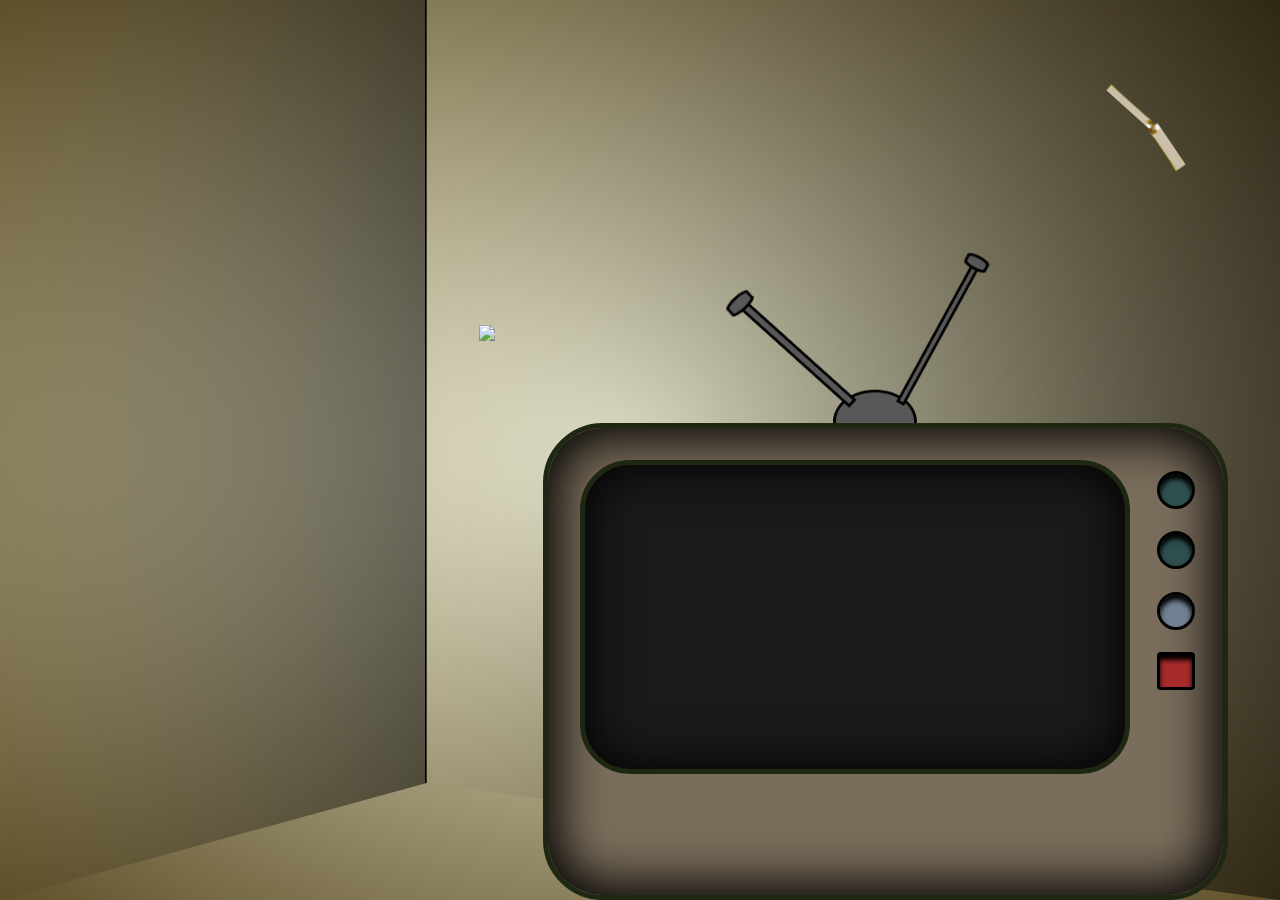
==== index.html @ 295e0593 "Fixat changeVideo, tagit bort extrafiler" ====
<!DOCTYPE html>
<html lang="en">

<head>
    <meta charset="UTF-8">
    <meta name="viewport" content="width=device-width, initial-scale=1.0">
    <title>fjurp</title>
    <script src="script.js" defer></script>
    <link rel="stylesheet" href="styles.css">
    <link rel="stylesheet" href="https://cdnjs.cloudflare.com/ajax/libs/font-awesome/5.15.1/css/all.min.css"
        integrity="sha512-+4zCK9k+qNFUR5X+cKL9EIR+ZOhtIloNl9GIKS57V1MyNsYpYcUrUeQc9vNfzsWfV28IaLL3i96P9sdNyeRssA=="
        crossorigin="anonymous" />
</head>

<body>
    <div class="container">

        <section>
            <div class="painting">
                <video loop id="paintingVideo" poster="./images/munch.jpg">
                    You need a newer browser to watch this video.
                </video>
            </div>
        </section>
        
        <section>
            <a href="two.html" class="secretFlower"></a>

            <div class="clock">
                <img src="./images/minutvisare.png" class="minutes">
                <img src="./images/timvisare.png" class="hours">
            </div>
        </section>

        <div class="tvContainer">

            <div class="lightswitchAntenna">
                <img src="./images/lightswitch.png" class="lightswitch"><img src="./images/tv.png" class="antenna">
            </div>

            <div class="tv">
                <div id="tvScreen">
                    <div class="hidden colorChange"><input type="text" id="colorInput"></input>
                        <p id="colorOptions"></p>
                    </div>
                    <video loop id="tvVideo" autoplay type="video/mp4" autoplay>
                        You need a newer browser to watch this video.
                    </video>
                </div>
                <p class="buttonContainer">
                    <button id="tvButton"></button>
                    <button id="paintingButton"></button>
                    <button id="colorButton"></button>
                    <button id="offButton"></button>
                </p>
            </div>

        </div>

        <footer><i class="fas fa-kiwi-bird" id="animal"></i></footer>

    </div>
</body>

</html>
---- styles.css ----
* {
    margin: 0;
    padding: 0;
}

:root {
    --dark: rgba(0, 0, 0, 0.5);
    --light: rgb(161, 182, 212);
    --bright: black;
}

body {
    font-family: 'Trebuchet MS', 'Verdana', sans-serif;
    background-image: radial-gradient(beige, rgb(95, 80, 41));
    overflow-x: hidden;
}

.hidden {
    display: none;
}

.new-wallpaper {
    background-image: linear-gradient(90deg, transparent, var(--dark)), url("./images/wallpaperPink.jpg");
}


/* *****************************
-------------RUMMET------------
*******************************/

.container {
    display: grid;
    grid-template-columns: 1fr 2fr;
    grid-template-rows: 1fr auto;
    height: 100vh;
    min-height: 100vh;

}

section {
    display: flex;
    background-image: url("./images/wallpaperGreen.jpg");
    /* fallback */
    background-image: linear-gradient(90deg, transparent, var(--dark)), url("./images/wallpaperGreen.jpg");
}

section:first-of-type {
    align-items: flex-start;
    justify-content: center;
    grid-area: 1/1/2/2;
    border-right: var(--bright) solid 2px;
    clip-path: polygon(0 0, 100% 0%, 100% 87%, 0% 100%);
    padding-top: 10%;
    perspective: 400px;
}

/* sass: .half-black {
    background: rgba(black, 0.5);
  } */

section:last-of-type {
    position: relative;
    z-index: 0;
    /* av okänd anledning gör clip-path att section lägger sig överst utan denna fix*/
    display: flex;
    justify-content: space-between;
    align-items: flex-start;
    grid-area: 1/2/2/3;
    clip-path: polygon(0 0, 100% 0%, 100% 100%, 0 87%);
}

footer {
    grid-area: 2/1/3/3;
}

video {
    outline: none;
}

/* *****************************
-----GREJOR PÅ HÖGRA VÄGGEN-----
*******************************/

.secretFlower {
    width: 65px;
    height: 83px;
}

.secretFlower:hover {
    background-image: url("./images/flower3.png");
    background-repeat: no-repeat;
}

.lightswitchAntenna {
    display: flex;
}

.lightswitch {
    align-self: center;
    margin-left: -5vw;
}

.clock {
    background-image: url("./images/clock.png");
    background-size: contain;
    background-repeat: no-repeat;
    width: 200px;
    height: 200px;
    display: grid;
    grid-template-columns: 1fr;
    grid-template-rows: 1fr;
    margin: 3vh 3vh 0 0;
}

.minutes,
.hours {
    grid-area: 1/1/2/2;
    margin: auto;
}

/* *****************************
-------------TAVLAN------------
*******************************/


.painting {
    display: flex;
    align-items: center;
    justify-content: center;
    background-size: contain;
    background-repeat: no-repeat;
    background-position-x: center;
    background-position-y: center;
    height: 62.22vh;
    width: 35vh;
    background-image: url("./images/frame.png");
    transform: rotateY(15deg);
}

#paintingVideo {
    height: 66%;
    width: 68%;
}

/* *****************************
-------------TVN------------
*******************************/

.antenna {
    display: block;
    margin: auto;
    max-height: 20vh;
    min-height: 112px;
}

#tvVideo {
    height: 100%;
    width: 100%;
}

#tvScreen {
    max-height: 360px;
    max-width: 640px;
    height: 33.75vh;
    width: 60vh;
    background-image: url("./images/static.gif");
    overflow: hidden;
    border: solid rgb(30, 39, 17) 5px;
    box-shadow: inset 0 0 50px black;
    background-color: rgb(27, 25, 25);
    border-radius: 50px;
    position: relative;
    /* fix för annars fattar inte safari overflow hidden */
    margin: 2em 0 18% 2em;
}

.tv {
    background-color: rgb(122, 109, 91);
    border-radius: 60px;
    border: 5px solid rgb(30, 39, 17);
    box-shadow: inset 0px 0px 50px 10px black;
    display: flex;
}

.tvContainer {
    position: relative;
    z-index: 1;
    grid-area: 1/2/2/3;
    align-self: flex-end;
    justify-self: center;
    align-content: center;
    max-height: calc(100vh - 83px);
    /* för att länkblomman ej ska hamna bakom*/
    margin-left: 5vw;
    /* för att lysknappen ej ska hamna på fel vägg*/
}

/* tv:n och section2 (tapeten på höger vägg) ligger i samma gridcell med olika z-index. om tv:n ligger i section klipps den av i botten */

/* *****************************
----------TV-KNAPPAR------------
*******************************/

.buttonContainer {
    display: flex;
    flex-direction: column;
    align-items: center;
    margin: 2em 1em 0 1em;
}

button {
    box-shadow: inset 0px 5px 5px black;
    border-radius: 50%;
    padding: 1rem;
    margin: 0.7rem;
    background-color: darkslategray;
    outline: none;
    border: 3px solid black;
    cursor: pointer;
    font-size: 2rem;
}

button:last-child {
    background-color: brown;
    border-radius: 10%;
}

button:last-child:hover {
    background-color: orangered;
}

button:nth-last-child(2) {
    background-color: slategray;
}

button:nth-last-child(2):hover {
    background-color: lightgray;
}

button:hover {
    background-color: teal;
}

/* *****************************
-------------FÄRGVAL------------
*******************************/
.colorChange {
    height: 100%;
    width: 100%;
    background-color: black;
    padding: 10px;
    display: flex;
    flex-direction: column;
    align-items: center;
    justify-content: flex-start;
}

.colorChange.hidden {display: none;}

input#colorInput {
    background-color: rgb(31, 31, 31);
    padding: 8px;
    border-radius: 5px;
    color:beige;
    border: 1px solid gray;
    justify-self: flex-start;
    margin-top: 2%;
}

p#colorOptions {
    cursor: pointer;
    margin: auto;
    padding: 0 20px 0 20px
}

/* *****************************
-------------KIWI!<3-----------
*******************************/

footer>i {
    font-size: 40px;
    position: relative;
    top: -45px;
    left: 60px;
}

.jump {
    -webkit-animation: jump 0.2s alternate infinite ease-in-out, moveRight 10s 1 linear forwards;
            animation: jump 0.2s alternate infinite ease-in-out, moveRight 10s 1 linear forwards;
  }

  @-webkit-keyframes jump {
    to {
      -webkit-transform: translatey(-20px);
              transform: translatey(-20px);
    }
  }
  
  @keyframes jump {
    to {
      -webkit-transform: translatey(-20px);
              transform: translatey(-20px);
    }
  }

  @-webkit-keyframes moveRight {
    to {
      -webkit-transform: translatex(100vw);
              transform: translatex(100vw);
    }
  }
  
  @keyframes moveRight {
    to {
      -webkit-transform: translatex(100vw);
              transform: translatex(100vw);
    }
  }
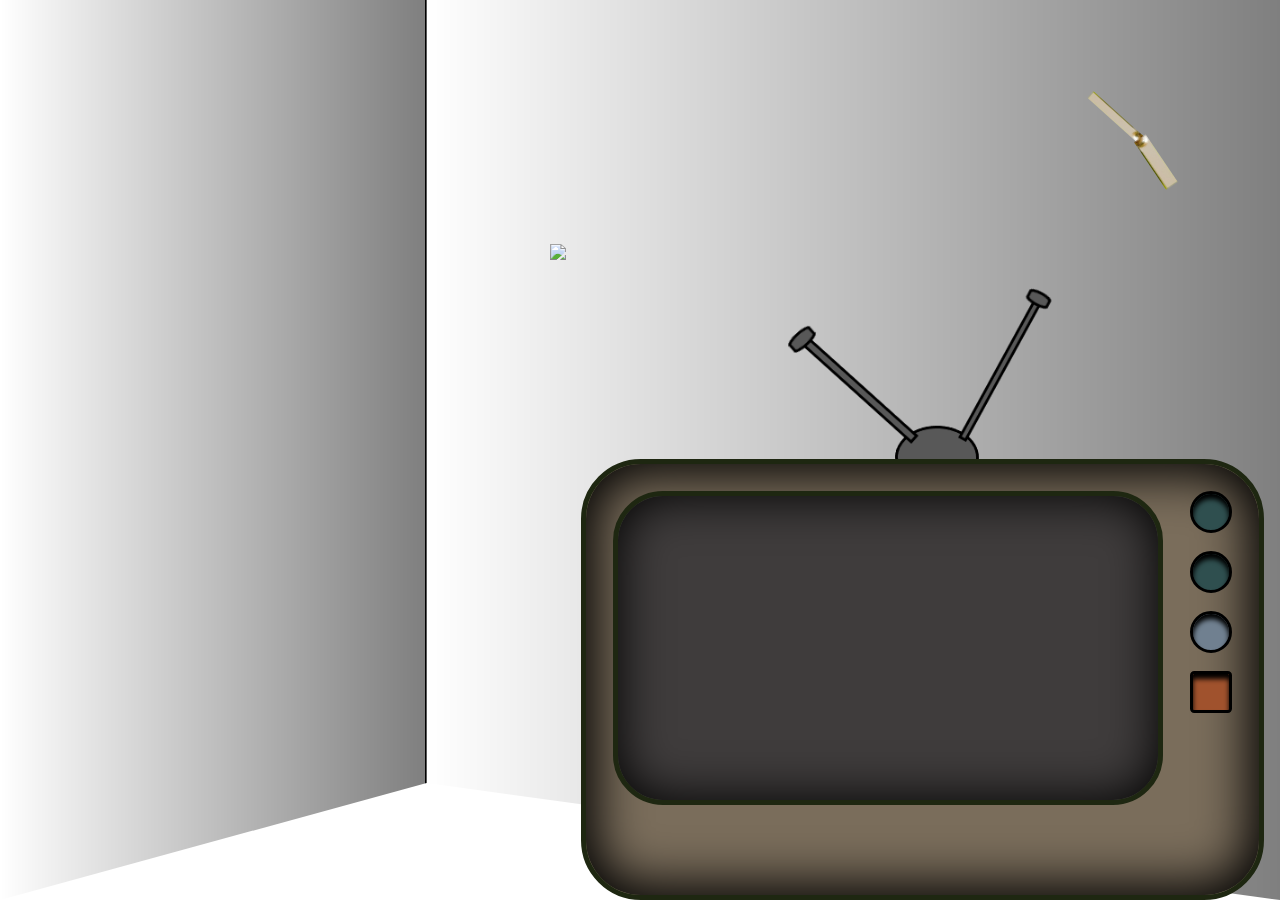
==== commit 50f2d917: "new colorchange" ====
--- a/index.html
+++ b/index.html
@@ -5,11 +5,13 @@
     <meta charset="UTF-8">
     <meta name="viewport" content="width=device-width, initial-scale=1.0">
     <title>fjurp</title>
-    <script src="script.js" defer></script>
+
     <link rel="stylesheet" href="styles.css">
     <link rel="stylesheet" href="https://cdnjs.cloudflare.com/ajax/libs/font-awesome/5.15.1/css/all.min.css"
         integrity="sha512-+4zCK9k+qNFUR5X+cKL9EIR+ZOhtIloNl9GIKS57V1MyNsYpYcUrUeQc9vNfzsWfV28IaLL3i96P9sdNyeRssA=="
         crossorigin="anonymous" />
+        
+    <script src="script.js" async defer></script>
 </head>
 
 <body>
@@ -17,47 +19,48 @@
 
         <section>
             <div class="painting">
-                <video loop id="paintingVideo" poster="./images/munch.jpg">
-                    You need a newer browser to watch this video.
-                </video>
+                <video loop id="paintingVideo" poster="./images/munch.jpg" src="./videos/water.mp4" preload="auto"
+                    type="video/mp4"></video>
             </div>
         </section>
-        
+
         <section>
-            <a href="two.html" class="secretFlower"></a>
-
             <div class="clock">
                 <img src="./images/minutvisare.png" class="minutes">
                 <img src="./images/timvisare.png" class="hours">
             </div>
         </section>
 
-        <div class="tvContainer">
+        <div class="rightContainer">
+            <a href="two.html" class="secretFlower"></a>
+            <img src="./images/lightswitch.png" class="lightswitch">
 
-            <div class="lightswitchAntenna">
-                <img src="./images/lightswitch.png" class="lightswitch"><img src="./images/tv.png" class="antenna">
+            <div class="tvContainer">
+                <img src="./images/tv.png" class="antenna">
+                <div class="tv">
+                    <div id="tvScreen">
+                        <!-- <div class="hidden colorChange"><input type="text" id="colorInput"
+                                placeholder="favourite color:"></input>
+                            <p id="colorOptions"></p>
+                        </div> -->
+                        <video loop id="tvVideo" type="video/mp4"></video>
+                    </div>
+                    <p class="buttonContainer">
+                        <button id="tvButton"></button>
+                        <button id="paintingButton"></button>
+                        <button id="colorButton"></button>
+                        <button id="offButton"></button>
+                    </p>
+                </div>
             </div>
-
-            <div class="tv">
-                <div id="tvScreen">
-                    <div class="hidden colorChange"><input type="text" id="colorInput"></input>
-                        <p id="colorOptions"></p>
-                    </div>
-                    <video loop id="tvVideo" autoplay type="video/mp4" autoplay>
-                        You need a newer browser to watch this video.
-                    </video>
-                </div>
-                <p class="buttonContainer">
-                    <button id="tvButton"></button>
-                    <button id="paintingButton"></button>
-                    <button id="colorButton"></button>
-                    <button id="offButton"></button>
-                </p>
-            </div>
-
         </div>
 
-        <footer><i class="fas fa-kiwi-bird" id="animal"></i></footer>
+        <footer><i class="fas fa-kiwi-bird" id="animal"></i>
+            <div id="preload">
+                <img src="./images/wallpaperPink.jpg" width="1" height="1" alt="invisible image" />
+                <img src="./images/flower.png" width="1" height="1" alt="invisible image" />
+            </div>
+        </footer>
 
     </div>
 </body>
--- a/styles.css
+++ b/styles.css
@@ -1,127 +1,99 @@
-* {
+/* *{outline: black 1px solid; box-sizing: border-box;} */
+:root {
+    --shadow: rgba(0, 0, 0, 0.5);
+}
+
+body,
+html {
     margin: 0;
     padding: 0;
 }
 
-:root {
-    --dark: rgba(0, 0, 0, 0.5);
-    --light: rgb(161, 182, 212);
-    --bright: black;
-}
-
-body {
-    font-family: 'Trebuchet MS', 'Verdana', sans-serif;
-    background-image: radial-gradient(beige, rgb(95, 80, 41));
-    overflow-x: hidden;
-}
-
-.hidden {
+div#preload {
     display: none;
 }
 
-.new-wallpaper {
-    background-image: linear-gradient(90deg, transparent, var(--dark)), url("./images/wallpaperPink.jpg");
-}
-
-
-/* *****************************
--------------RUMMET------------
-*******************************/
-
-.container {
-    display: grid;
-    grid-template-columns: 1fr 2fr;
-    grid-template-rows: 1fr auto;
-    height: 100vh;
-    min-height: 100vh;
-
-}
-
-section {
-    display: flex;
-    background-image: url("./images/wallpaperGreen.jpg");
-    /* fallback */
-    background-image: linear-gradient(90deg, transparent, var(--dark)), url("./images/wallpaperGreen.jpg");
-}
-
-section:first-of-type {
-    align-items: flex-start;
-    justify-content: center;
-    grid-area: 1/1/2/2;
-    border-right: var(--bright) solid 2px;
-    clip-path: polygon(0 0, 100% 0%, 100% 87%, 0% 100%);
-    padding-top: 10%;
-    perspective: 400px;
-}
-
-/* sass: .half-black {
-    background: rgba(black, 0.5);
-  } */
-
-section:last-of-type {
-    position: relative;
-    z-index: 0;
-    /* av okänd anledning gör clip-path att section lägger sig överst utan denna fix*/
-    display: flex;
-    justify-content: space-between;
-    align-items: flex-start;
-    grid-area: 1/2/2/3;
-    clip-path: polygon(0 0, 100% 0%, 100% 100%, 0 87%);
-}
-
-footer {
-    grid-area: 2/1/3/3;
-}
-
-video {
-    outline: none;
-}
-
-/* *****************************
------GREJOR PÅ HÖGRA VÄGGEN-----
-*******************************/
-
+#animal,
+.lightswitch,
+.antenna,
+section:last-of-type,
 .secretFlower {
-    width: 65px;
-    height: 83px;
-}
-
-.secretFlower:hover {
-    background-image: url("./images/flower3.png");
-    background-repeat: no-repeat;
-}
-
-.lightswitchAntenna {
-    display: flex;
-}
-
-.lightswitch {
-    align-self: center;
-    margin-left: -5vw;
-}
-
+    display: none;
+}
+
+/* kan egentligen flytta till desktop */
 .clock {
     background-image: url("./images/clock.png");
     background-size: contain;
     background-repeat: no-repeat;
-    width: 200px;
-    height: 200px;
+    width: 25vh;
+    height: 25vh;
     display: grid;
     grid-template-columns: 1fr;
     grid-template-rows: 1fr;
+    align-content: center;
     margin: 3vh 3vh 0 0;
 }
 
-.minutes,
 .hours {
+    height: 50%;
+    margin: auto;
     grid-area: 1/1/2/2;
+}
+
+.minutes {
+    height: 60%;
     margin: auto;
+    grid-area: 1/1/2/2;
+}
+
+/* *****************************
+---Läggs på med javascript-----
+*******************************/
+
+.hidden {
+    display: none;
+}
+
+.static {
+    background-image: url("./images/static.gif");
+}
+
+/* *****************************
+-------------RUMMET------------
+*******************************/
+body {
+    background-image: url("./images/wood.jpg");
+    background-repeat: repeat;
+    overflow-x: hidden;
+}
+
+section {
+    display: flex;
+}
+
+/* väggbiten med tavlan på */
+section:first-of-type {
+    grid-area: 1/1/2/2;
+    align-items: flex-start;
+    justify-content: center;
+}
+
+video {
+    outline: none;
+}
+
+.container {
+    background-image: linear-gradient(90deg, transparent, var(--shadow)), url("./images/wallpaperGreen.jpg");
+    display: grid;
+    grid-template-columns: 1fr;
+    grid-template-rows: auto auto;
+    min-height: 100vh;
 }
 
 /* *****************************
 -------------TAVLAN------------
 *******************************/
-
 
 .painting {
     display: flex;
@@ -131,27 +103,20 @@
     background-repeat: no-repeat;
     background-position-x: center;
     background-position-y: center;
-    height: 62.22vh;
-    width: 35vh;
+    height: 88.9vw;
+    width: 50vw;
     background-image: url("./images/frame.png");
-    transform: rotateY(15deg);
 }
 
 #paintingVideo {
     height: 66%;
-    width: 68%;
+    width: 66%;
+    object-fit: fill;
 }
 
 /* *****************************
 -------------TVN------------
 *******************************/
-
-.antenna {
-    display: block;
-    margin: auto;
-    max-height: 20vh;
-    min-height: 112px;
-}
 
 #tvVideo {
     height: 100%;
@@ -159,19 +124,13 @@
 }
 
 #tvScreen {
-    max-height: 360px;
-    max-width: 640px;
-    height: 33.75vh;
-    width: 60vh;
-    background-image: url("./images/static.gif");
     overflow: hidden;
     border: solid rgb(30, 39, 17) 5px;
     box-shadow: inset 0 0 50px black;
-    background-color: rgb(27, 25, 25);
+    background-color: rgb(63, 60, 60);
     border-radius: 50px;
     position: relative;
     /* fix för annars fattar inte safari overflow hidden */
-    margin: 2em 0 18% 2em;
 }
 
 .tv {
@@ -179,140 +138,285 @@
     border-radius: 60px;
     border: 5px solid rgb(30, 39, 17);
     box-shadow: inset 0px 0px 50px 10px black;
+    align-content: center;
     display: flex;
+    flex-flow: column wrap;
+    margin:3%;
+}
+
+.colorfade {
+    transition: background-color 3s;
+}
+
+.transition {
+    transition: all 0.4s;
 }
 
 .tvContainer {
-    position: relative;
-    z-index: 1;
-    grid-area: 1/2/2/3;
-    align-self: flex-end;
-    justify-self: center;
-    align-content: center;
-    max-height: calc(100vh - 83px);
-    /* för att länkblomman ej ska hamna bakom*/
-    margin-left: 5vw;
-    /* för att lysknappen ej ska hamna på fel vägg*/
-}
-
-/* tv:n och section2 (tapeten på höger vägg) ligger i samma gridcell med olika z-index. om tv:n ligger i section klipps den av i botten */
-
-/* *****************************
-----------TV-KNAPPAR------------
-*******************************/
-
-.buttonContainer {
     display: flex;
     flex-direction: column;
-    align-items: center;
-    margin: 2em 1em 0 1em;
 }
 
 button {
     box-shadow: inset 0px 5px 5px black;
     border-radius: 50%;
-    padding: 1rem;
-    margin: 0.7rem;
+    padding: 2vh;
+    margin: 1vh;
     background-color: darkslategray;
     outline: none;
     border: 3px solid black;
     cursor: pointer;
-    font-size: 2rem;
 }
 
 button:last-child {
+    border-radius: 10%;
+    background-color: sienna;
+}
+
+button:last-child:hover {
     background-color: brown;
-    border-radius: 10%;
-}
-
-button:last-child:hover {
-    background-color: orangered;
 }
 
 button:nth-last-child(2) {
     background-color: slategray;
 }
 
-button:nth-last-child(2):hover {
-    background-color: lightgray;
-}
-
-button:hover {
-    background-color: teal;
-}
-
-/* *****************************
--------------FÄRGVAL------------
-*******************************/
-.colorChange {
-    height: 100%;
-    width: 100%;
-    background-color: black;
-    padding: 10px;
+button:active {
+    padding: 1.5vh;
+    margin: 1.5vh;
+}
+
+/*väggbiten med tv:n*/
+.rightContainer {
+    grid-area: 2/1/3/2;
+    position: relative;
+    z-index: 1;
+}
+
+footer {
+    grid-area: 2/1/3/2;
+    background-image: url("./images/wood.jpg");
+    position: relative;
+    z-index: 0;
+    height: 40%;
+    align-self: flex-end;
+}
+
+.buttonContainer {
     display: flex;
-    flex-direction: column;
-    align-items: center;
-    justify-content: flex-start;
-}
-
-.colorChange.hidden {display: none;}
-
-input#colorInput {
-    background-color: rgb(31, 31, 31);
-    padding: 8px;
-    border-radius: 5px;
-    color:beige;
-    border: 1px solid gray;
-    justify-self: flex-start;
-    margin-top: 2%;
-}
-
-p#colorOptions {
-    cursor: pointer;
-    margin: auto;
-    padding: 0 20px 0 20px
-}
-
-/* *****************************
+    flex-direction: row;
+    padding: 2vh;
+    margin: 0;
+    justify-content: center;
+}
+
+#tvScreen {
+    height: 42.19vw;
+    width: 75vw;
+    margin: 1rem 1rem 0 1rem;
+}
+
+/* *****************************************************************************************************************
+-----mobil/padda landsacape-------
+********************************************************************************************************************/
+
+@media only screen and (min-width: 568px) and (orientation: landscape) {
+
+    /* *****************************
+---Läggs på med javascript-----
+*******************************/
+
+    .new-wallpaper {
+        background-image: linear-gradient(90deg, transparent, var(--shadow)), url("./images/wallpaperPink.jpg");
+    }
+
+    /* *****************************
+-------------RUMMET------------
+*******************************/
+    .container {
+        background: none;
+        grid-template-columns: 1fr 2fr;
+        grid-template-rows: 1fr auto;
+        height: 100vh;
+    }
+
+    section {
+        background-image: url("./images/wallpaperGreen.jpg");/* fallback */ 
+        background-image: linear-gradient(90deg, transparent, var(--shadow)), url("./images/wallpaperGreen.jpg");
+    }
+
+    section:first-of-type {
+        justify-content: center;
+        border-right: black solid 2px;
+        clip-path: polygon(0 0, 100% 0%, 100% 87%, 0% 100%);
+        padding-top: 7%;
+        perspective: 400px;
+    }
+
+
+    section:last-of-type {
+        /* clip-path gör att section lägger sig överst*/
+        display: flex;
+        justify-content: flex-end;
+        align-items: flex-start;
+        grid-area: 1/2/2/3;
+        clip-path: polygon(0 0, 100% 0%, 100% 100%, 0 87%);
+    }
+
+    footer {
+        display: block;
+        grid-area: 2/1/3/3;
+        height: auto;
+        align-self: stretch;
+    }
+
+    /* *****************************
+-----GREJOR PÅ HÖGRA VÄGGEN-----
+*******************************/
+
+    .secretFlower {
+        display: block;
+        width: 139px;
+        height: 154px;
+        grid-area: 1/1/2/2;
+    }
+
+    .secretFlower:hover {
+        background-image: url("./images/flower.png");
+        background-repeat: no-repeat;
+        cursor: pointer;
+    }
+
+    .lightswitch {
+        height: 70px;
+        margin-left: 14%;
+        display: block;
+        grid-area: 2/1/3/2;
+        margin-top: 10vh;
+        justify-self: flex-end;
+        align-self: flex-start;
+    }
+
+    /* *****************************
+-------------TAVLAN------------
+*******************************/
+
+    .painting {
+        height: 71.11vh;
+        width: 40vh;
+        transform: rotateY(15deg);
+    }
+
+    /* *****************************
+-------------TVN------------
+*******************************/
+
+    .antenna {
+        display: block;
+        margin: auto;
+        max-height: 20vh;
+        min-height: 112px;
+    }
+
+    #tvScreen {
+        max-height: 360px;
+        max-width: 640px;
+        height: 33.75vh;
+        width: 60vh;
+        margin: 3vh 0 10vh 3vh
+    }
+
+    .tv {
+        display: grid;
+        grid-template-rows: 1fr;
+        grid-template-columns: auto auto;
+        margin:0; 
+    }
+
+    .tvContainer {
+        grid-area: 2/2/3/3;
+        display: flex;
+        flex-direction: column;
+        align-self: flex-end;
+        justify-self: center;
+    }
+
+    .rightContainer {
+        width: 100%;
+        height: 100%;
+        grid-area: 1/2/2/3;
+        display: grid;
+        grid-template-rows: auto 1fr;
+        grid-template-columns: auto 1fr;
+        padding: 0;
+    }
+
+    /* tv:n och section2 (tapeten på höger vägg) ligger i samma gridcell med olika z-index. om tv:n ligger i section klipps den av i botten */
+
+    /* *****************************
+----------TV-KNAPPAR------------
+*******************************/
+
+    .buttonContainer {
+        flex-direction: column;
+        align-items: center;
+        justify-content: flex-start;
+    }
+
+/* *****************************************************************************************************************
+-----dätor!-------
+********************************************************************************************************************/
+
+    @media only screen and (min-width: 768px) and (orientation: landscape) {
+
+        .lightswitch {
+            height: auto;
+        }
+
+        /* *****************************
 -------------KIWI!<3-----------
 *******************************/
 
-footer>i {
-    font-size: 40px;
-    position: relative;
-    top: -45px;
-    left: 60px;
-}
-
-.jump {
-    -webkit-animation: jump 0.2s alternate infinite ease-in-out, moveRight 10s 1 linear forwards;
+        #animal {
+            display: block;
+            font-size: 40px;
+            position: relative;
+            top: -100%;
+            left: 60px;
+        }
+
+        .jump {
+            -webkit-animation: jump 0.2s alternate infinite ease-in-out, moveRight 10s 1 linear forwards;
             animation: jump 0.2s alternate infinite ease-in-out, moveRight 10s 1 linear forwards;
-  }
-
-  @-webkit-keyframes jump {
-    to {
-      -webkit-transform: translatey(-20px);
-              transform: translatey(-20px);
-    }
-  }
-  
-  @keyframes jump {
-    to {
-      -webkit-transform: translatey(-20px);
-              transform: translatey(-20px);
-    }
-  }
-
-  @-webkit-keyframes moveRight {
-    to {
-      -webkit-transform: translatex(100vw);
-              transform: translatex(100vw);
-    }
-  }
-  
-  @keyframes moveRight {
-    to {
-      -webkit-transform: translatex(100vw);
-              transform: translatex(100vw);
-    }
-  }+        }
+
+        @-webkit-keyframes jump {
+            to {
+                -webkit-transform: translatey(-20px);
+                transform: translatey(-20px);
+            }
+        }
+
+        @keyframes jump {
+            to {
+                -webkit-transform: translatey(-20px);
+                transform: translatey(-20px);
+            }
+        }
+
+        @-webkit-keyframes moveRight {
+            to {
+                -webkit-transform: translatex(100vw);
+                transform: translatex(100vw);
+            }
+        }
+
+        @keyframes moveRight {
+            to {
+                -webkit-transform: translatex(100vw);
+                transform: translatex(100vw);
+            }
+        }
+
+    }
+}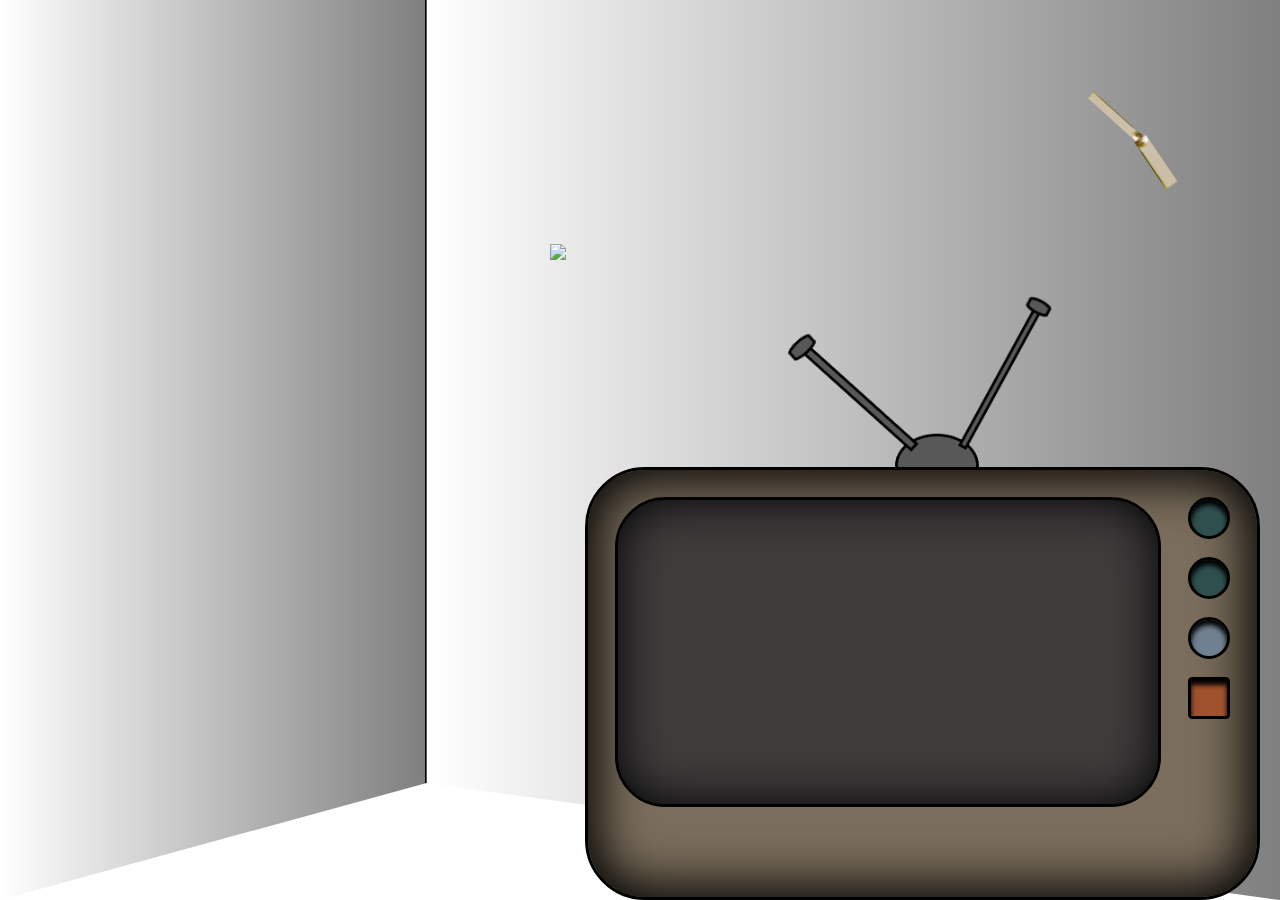
==== commit 13e1546a: "cleanup" ====
--- a/index.html
+++ b/index.html
@@ -32,17 +32,13 @@
         </section>
 
         <div class="rightContainer">
-            <a href="two.html" class="secretFlower"></a>
+            <a href="https://blackholechat.herokuapp.com/" class="secretFlower"></a>
             <img src="./images/lightswitch.png" class="lightswitch">
 
             <div class="tvContainer">
                 <img src="./images/tv.png" class="antenna">
                 <div class="tv">
                     <div id="tvScreen">
-                        <!-- <div class="hidden colorChange"><input type="text" id="colorInput"
-                                placeholder="favourite color:"></input>
-                            <p id="colorOptions"></p>
-                        </div> -->
                         <video loop id="tvVideo" type="video/mp4"></video>
                     </div>
                     <p class="buttonContainer">
--- a/styles.css
+++ b/styles.css
@@ -125,7 +125,7 @@
 
 #tvScreen {
     overflow: hidden;
-    border: solid rgb(30, 39, 17) 5px;
+    border: solid black 3px;
     box-shadow: inset 0 0 50px black;
     background-color: rgb(63, 60, 60);
     border-radius: 50px;
@@ -136,12 +136,12 @@
 .tv {
     background-color: rgb(122, 109, 91);
     border-radius: 60px;
-    border: 5px solid rgb(30, 39, 17);
+    border: 3px solid black;
     box-shadow: inset 0px 0px 50px 10px black;
     align-content: center;
     display: flex;
     flex-flow: column wrap;
-    margin:3%;
+    margin: 3%;
 }
 
 .colorfade {
@@ -217,10 +217,11 @@
 }
 
 /* *****************************************************************************************************************
------mobil/padda landsacape-------
+-----mobil/padda landscape-------
 ********************************************************************************************************************/
 
 @media only screen and (min-width: 568px) and (orientation: landscape) {
+
 
     /* *****************************
 ---Läggs på med javascript-----
@@ -241,7 +242,8 @@
     }
 
     section {
-        background-image: url("./images/wallpaperGreen.jpg");/* fallback */ 
+        background-image: url("./images/wallpaperGreen.jpg");
+        /* fallback */
         background-image: linear-gradient(90deg, transparent, var(--shadow)), url("./images/wallpaperGreen.jpg");
     }
 
@@ -274,18 +276,7 @@
 -----GREJOR PÅ HÖGRA VÄGGEN-----
 *******************************/
 
-    .secretFlower {
-        display: block;
-        width: 139px;
-        height: 154px;
-        grid-area: 1/1/2/2;
-    }
-
-    .secretFlower:hover {
-        background-image: url("./images/flower.png");
-        background-repeat: no-repeat;
-        cursor: pointer;
-    }
+
 
     .lightswitch {
         height: 70px;
@@ -311,12 +302,7 @@
 -------------TVN------------
 *******************************/
 
-    .antenna {
-        display: block;
-        margin: auto;
-        max-height: 20vh;
-        min-height: 112px;
-    }
+
 
     #tvScreen {
         max-height: 360px;
@@ -330,7 +316,7 @@
         display: grid;
         grid-template-rows: 1fr;
         grid-template-columns: auto auto;
-        margin:0; 
+        margin: 0;
     }
 
     .tvContainer {
@@ -363,7 +349,7 @@
         justify-content: flex-start;
     }
 
-/* *****************************************************************************************************************
+    /* *****************************************************************************************************************
 -----dätor!-------
 ********************************************************************************************************************/
 
@@ -371,6 +357,28 @@
 
         .lightswitch {
             height: auto;
+        }
+
+
+
+        .antenna {
+            display: block;
+            margin: auto;
+            max-height: 20vh;
+            min-height: 112px;
+        }
+
+        .secretFlower {
+            display: block;
+            width: 139px;
+            height: 154px;
+            grid-area: 1/1/2/2;
+        }
+
+        .secretFlower:hover {
+            background-image: url("./images/flower.png");
+            background-repeat: no-repeat;
+            cursor: pointer;
         }
 
         /* *****************************
